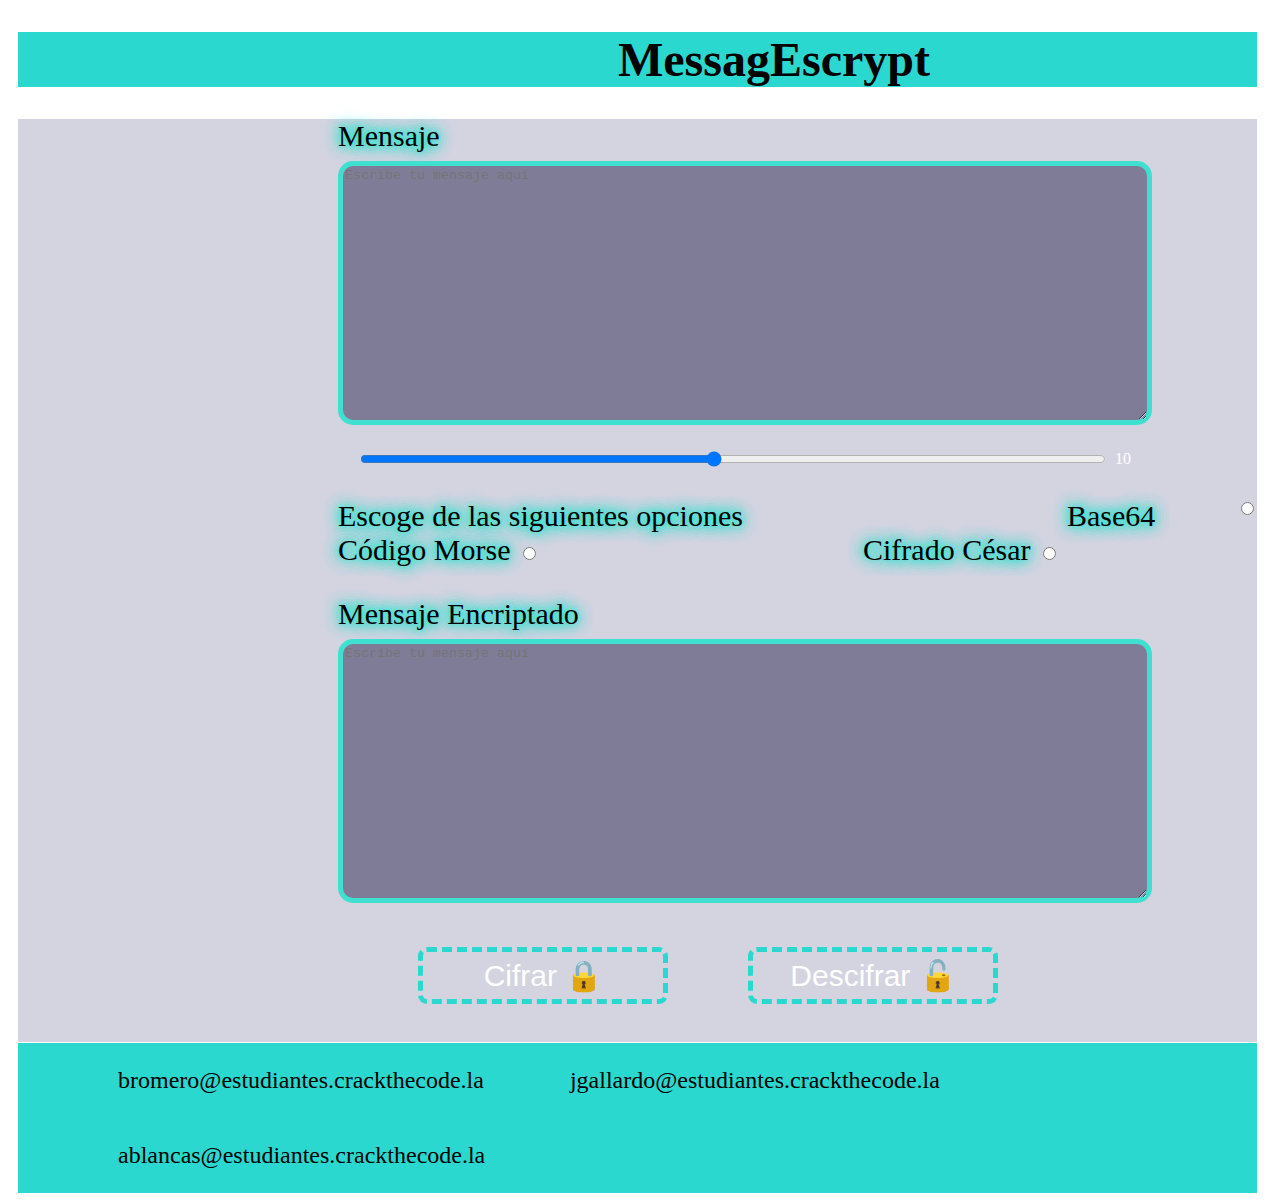
==== index.html @ 77dda1d5 "Ya se hizo el codigo Base64, el codigo morse falta la parte de desencriptar y falta totalmente el ci" ====
<!DOCTYPE html>
<html lang="en">
<head>
    <meta charset="UTF-8">
    <meta http-equiv="X-UA-Compatible" content="IE=edge">
    <meta name="viewport" content="width=device-width, initial-scale=1.0">
    <title>Codificador</title>
    <link rel="stylesheet" href="decodificador.css">
</head>
<body>
    <header>
        <h1 id="titulo">MessagEscrypt</h1>
    </header>
    <section>
        <main>
            <div class="mensajesinEncriptar">
                <label for ingresoMensaje>Mensaje</label>
                <form id="cifrador">
                <textarea name="ingresoMensaje" id="ingresoMensaje" placeholder="Escribe tu mensaje aquí" maxlength="128" spellcheck="false"></textarea></div>
                </form>
                <div id ="resultado"></div>
            <div class="rango">
                <input type="range" id="rango" name="texto" value="10" min="1" max="20" oninput="this.nextElementSibling.value = this.value" >
                <output>10</output>
            </div>
            <div class="tipoCodigo">
                <form>
                    <label>Escoge de las siguientes opciones</label>
                        <label for="base64"> Base64
                        </label><input type="radio" id="base64" name="codigo" value="b64">

                        <label for="morse"> Código Morse
                        </label><input type="radio" id="morse" name="codigo" value="m">

                        <label for="morse"> Cifrado César
                        </label><input type="radio" id="cesar" name="codigo" value="c">
                </form>
            </div>
            </div>
            <div class="mensajeEncriptado">
                <label for ingreseMensaje>Mensaje Encriptado</label>
                <div>
                    <textarea name="salidaMensaje" id="salidaMensaje" placeholder="Escribe tu mensaje aquí" maxlength="128"></textarea></div>
                </div>
            <div class="codificacion">
                <button id="cifrar" type="submit" onclick="encriptar(this)"> Cifrar 🔒 </button> 
                <button id="descifrar" type="submit" onclick="desencriptar(this)"> Descifrar 🔓</button> 
            </div>
            </div>
            
        </main>
    </section>
    <footer>
        <p class="correos">bromero@estudiantes.crackthecode.la</p>
        <p class="correos">jgallardo@estudiantes.crackthecode.la</p>
        <p class="correos">ablancas@estudiantes.crackthecode.la</p>
    </footer>
    <script src="decodificador.js"></script>
</body>
</html>
---- decodificador.css ----
html{
    color: white;
    padding-left: 10px;
    padding-right: 15px;
}
body{
    color: white;
    background-image: url("https://steamusercontent-a.akamaihd.net/ugc/919174772921005938/7F7B796630528B63111AAB8B950D9F358CAC4219/");
    background-repeat: repeat;
    background-size: 100%;
}
section{
    background-color: rgba(10, 5, 82, 0.178);
}
header{
    outline: 1px solid white;
    background-color:rgb(43, 216, 207);
    color: black;
    font-size: 24px;
    font-family:fantasy;
    padding-bottom: 0px;
    padding-left: 600px;
}
.mensajesinEncriptar{
    margin-top: 30px;
}
.tipoCodigo{
    margin-top: 30px;
}
.mensajeEncriptado{
    margin-top: 30px;
}
.codificacion{
    margin-top: 30px;
}
.mensajesinEncriptar{
   
    margin-right: 500px;
}
#ingresoMensaje{
    width:800px;
    height: 250px;
    background-color: rgba(9, 5, 51, 0.418);
    border: 5px solid turquoise;
    border-radius: 15px;
    color: white;
    margin-left: 320px;
    margin-bottom: 10px;
    margin-top: 8px;
    resize:vertical;
    
}
#salidaMensaje{
    width:800px;
    height: 250px;
    background-color: rgba(9, 5, 51, 0.418);
    border: 5px solid turquoise;
    border-radius: 15px;
    color: white;
    margin-left: 320px;
    margin-bottom: 10px;
    margin-top: 8px;
    resize:vertical;
    
}
footer{
    outline: 1px solid white;
    background-color:rgb(43, 216, 207);
    color: black;
    font-size: 24px;
    font-family:unset;
    padding-bottom: 0px;
    padding-left: 20px;
    padding-right: 20px;
}
.correos{
    display:inline-block;
    margin-left:80px;
    font-weight: 100px;
}
label{
    padding-left:320px;
    font-size: 30px;
    font-family:fantasy;
    text-shadow: 0 0 5px turquoise, 0 0 15px turquoise, 0 0 15px turquoise, 0 0 15px turquoise, 0 0 15px turquoise;
    color: black;
}
select{
    width: 150px;
    font-family: sans-serif;
    border: 2px solid black;
    border-radius: 6px;
    margin-left: 20px;
    padding: 5px;
    color:white;
    border: 3px solid white;
    background-color: transparent;
    text-align: center;
}
.codificacion{
    display: inline-block;
}
#cifrar{
    background-color: transparent;
    width: 250px;
    font-family:'Gill Sans', 'Gill Sans MT', Calibri, 'Trebuchet MS', sans-serif;
    font-size: 30px;
    padding: 6px;
    color: white;
    border:5px dashed rgb(43, 216, 207);
    border-radius: 9px;
    margin-bottom: 35px;
    display: block;
    float: left;
    margin-right: 80px;
    margin-left: 400px;
}
#cifrar:hover{
    background-color: rgba(6, 2, 46, 0.733);
    color: white;
    width: 300px;
    height: 75px;
    
}
#descifrar{
    background-color: transparent;
    width: 250px;
    font-family:'Gill Sans', 'Gill Sans MT', Calibri, 'Trebuchet MS', sans-serif;
    font-size: 30px;
    padding: 6px;
    color: white;
    border:5px dashed rgb(43, 216, 207);
    border-radius: 9px;
    margin-bottom: 35px;
    display: block;
    float: right;
   
}
#descifrar:hover{
    background-color: rgba(6, 2, 46, 0.733);
    color: white;
    width: 300px;
    height: 75px;
}
.rango{
    margin-top: 10px;
    display: grid;
    grid-template-columns: 1fr 30px;
    text-align: center;
    align-items: center;
    width: 780px;  
    margin-left: 340px;
    
}
#base64{
    float: right;
    display: block;
}
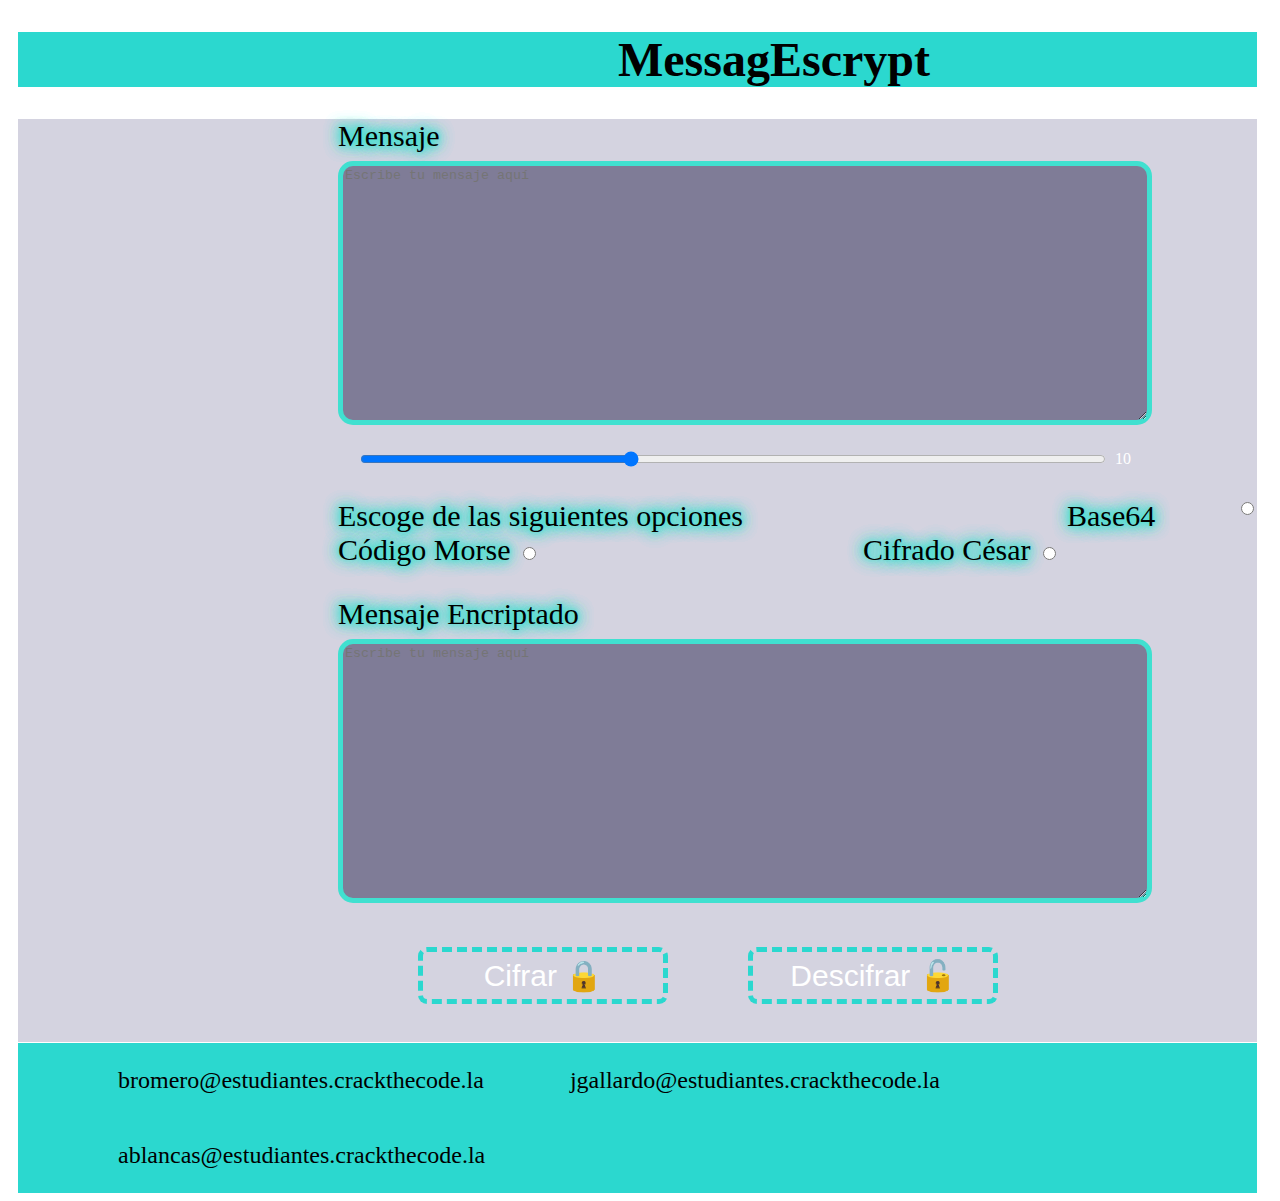
==== commit 8be33828: "Nueva versión" ====
--- a/index.html
+++ b/index.html
@@ -16,11 +16,11 @@
             <div class="mensajesinEncriptar">
                 <label for ingresoMensaje>Mensaje</label>
                 <form id="cifrador">
-                <textarea name="ingresoMensaje" id="ingresoMensaje" placeholder="Escribe tu mensaje aquí" maxlength="128" spellcheck="false"></textarea></div>
+                <textarea name="ingresoMensaje" id="ingresoMensaje" placeholder="Escribe tu mensaje aquí" maxlength="500" spellcheck="false"></textarea></div>
                 </form>
                 <div id ="resultado"></div>
             <div class="rango">
-                <input type="range" id="rango" name="texto" value="10" min="1" max="20" oninput="this.nextElementSibling.value = this.value" >
+                <input type="range" id="rango" name="texto" value="10" min="1" max="26" oninput="this.nextElementSibling.value = this.value" >
                 <output>10</output>
             </div>
             <div class="tipoCodigo">
@@ -32,7 +32,7 @@
                         <label for="morse"> Código Morse
                         </label><input type="radio" id="morse" name="codigo" value="m">
 
-                        <label for="morse"> Cifrado César
+                        <label for="cesar"> Cifrado César
                         </label><input type="radio" id="cesar" name="codigo" value="c">
                 </form>
             </div>
@@ -40,7 +40,7 @@
             <div class="mensajeEncriptado">
                 <label for ingreseMensaje>Mensaje Encriptado</label>
                 <div>
-                    <textarea name="salidaMensaje" id="salidaMensaje" placeholder="Escribe tu mensaje aquí" maxlength="128"></textarea></div>
+                    <textarea name="salidaMensaje" id="salidaMensaje" placeholder="Escribe tu mensaje aquí" maxlength="500"></textarea></div>
                 </div>
             <div class="codificacion">
                 <button id="cifrar" type="submit" onclick="encriptar(this)"> Cifrar 🔒 </button> 
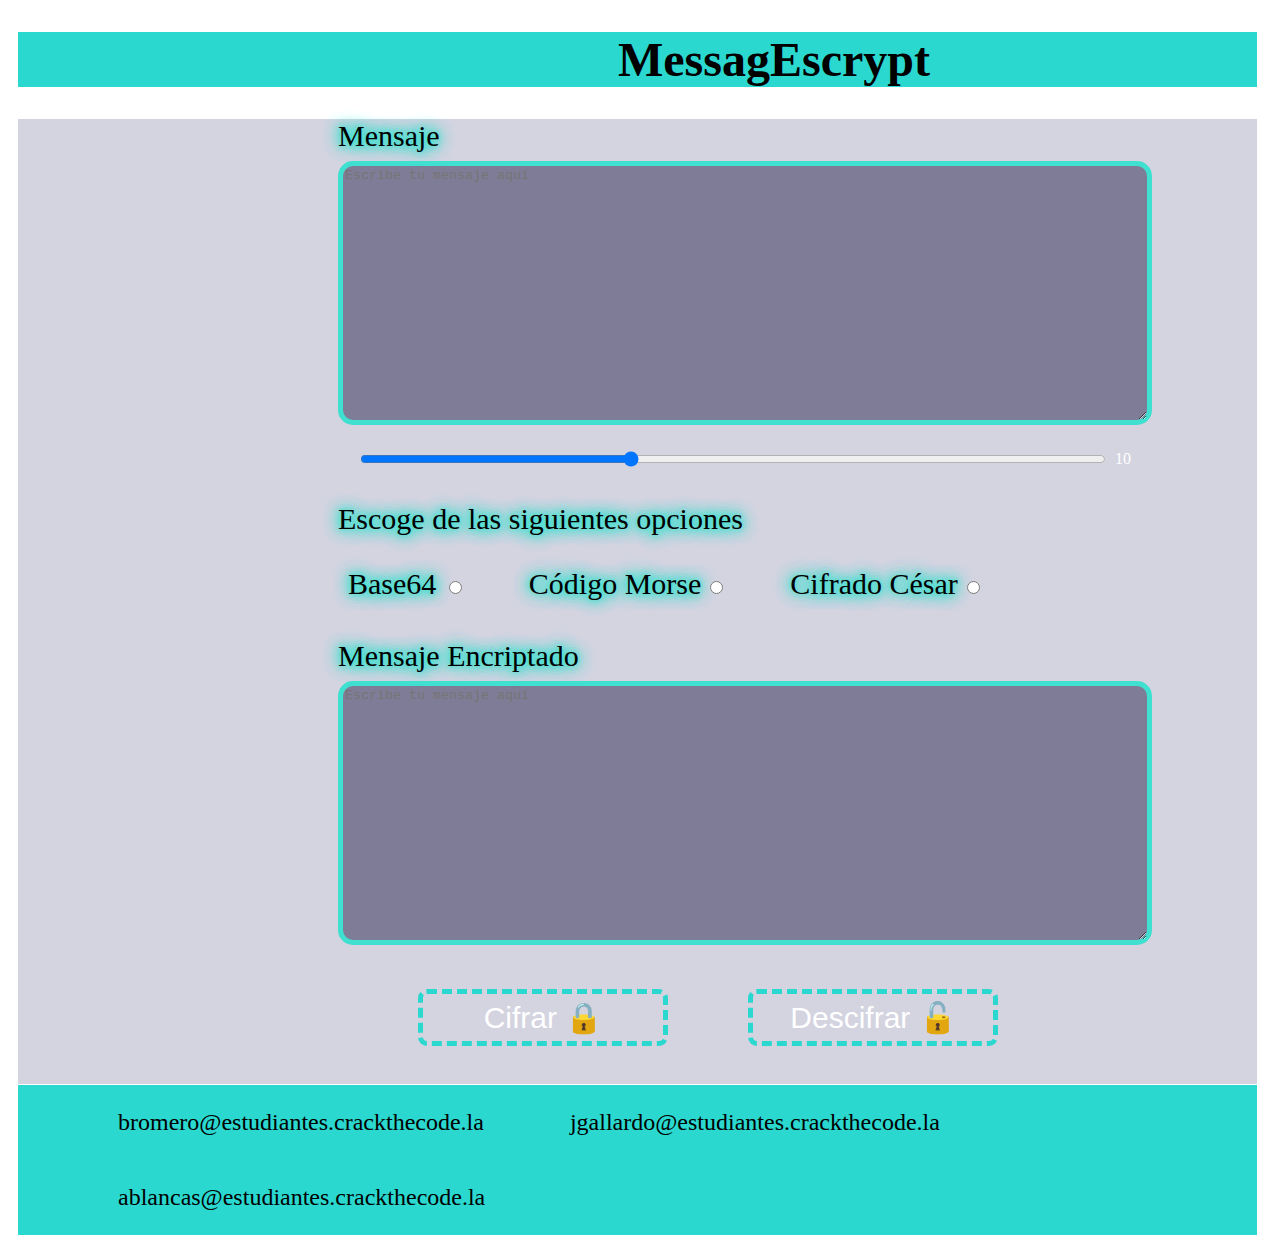
==== commit 74cdab09: "Ya funciona todos los tipos de código" ====
--- a/index.html
+++ b/index.html
@@ -5,7 +5,8 @@
     <meta http-equiv="X-UA-Compatible" content="IE=edge">
     <meta name="viewport" content="width=device-width, initial-scale=1.0">
     <title>Codificador</title>
-    <link rel="stylesheet" href="decodificador.css">
+    <link rel="stylesheet" href="assets/css/decodificador.css">
+    <link rel="icon" href="/Semana2/css/Decodificador/Icono.ico.ico">
 </head>
 <body>
     <header>
@@ -25,22 +26,24 @@
             </div>
             <div class="tipoCodigo">
                 <form>
-                    <label>Escoge de las siguientes opciones</label>
-                        <label for="base64"> Base64
-                        </label><input type="radio" id="base64" name="codigo" value="b64">
+                    <label id="escoge">Escoge de las siguientes opciones</label>
+                        <div class ="opciones">
+                            
+                        <label for="base64" id="text_Base64"> Base64 </label>
+                        <input type="radio" id="base64" name="codigo" value="b64"></label>
 
-                        <label for="morse"> Código Morse
-                        </label><input type="radio" id="morse" name="codigo" value="m">
+                        <label for="morse" id="text_morse"> Código Morse</label>
+                        <input type="radio" id="morse" name="codigo" value="m"></label>
 
-                        <label for="cesar"> Cifrado César
-                        </label><input type="radio" id="cesar" name="codigo" value="c">
+                        <label for="cesar" id="text_cesar"> Cifrado César</label>
+                        <input type="radio" id="cesar" name="codigo" value="c"></label></div>
                 </form>
             </div>
             </div>
             <div class="mensajeEncriptado">
-                <label for ingreseMensaje>Mensaje Encriptado</label>
+                <label for="salidaMensaje">Mensaje Encriptado</label>
                 <div>
-                    <textarea name="salidaMensaje" id="salidaMensaje" placeholder="Escribe tu mensaje aquí" maxlength="500"></textarea></div>
+                    <textarea id="salidaMensaje" placeholder="Escribe tu mensaje aquí" disabled></textarea></div>
                 </div>
             <div class="codificacion">
                 <button id="cifrar" type="submit" onclick="encriptar(this)"> Cifrar 🔒 </button> 
@@ -55,7 +58,7 @@
         <p class="correos">jgallardo@estudiantes.crackthecode.la</p>
         <p class="correos">ablancas@estudiantes.crackthecode.la</p>
     </footer>
-    <script src="decodificador.js"></script>
+    <script src="assets/js/decoficador.js"></script>
 </body>
 </html>
 
--- a/assets/css/decodificador.css
+++ b/assets/css/decodificador.css
@@ -0,0 +1,181 @@
+html{
+    color: white;
+    padding-left: 10px;
+    padding-right: 15px;
+}
+body{
+    color: white;
+    background-image: url("https://steamusercontent-a.akamaihd.net/ugc/919174772921005938/7F7B796630528B63111AAB8B950D9F358CAC4219/");
+    background-repeat: repeat;
+    background-size: 100%;
+}
+section{
+    background-color: rgba(10, 5, 82, 0.178);
+}
+header{
+    outline: 1px solid white;
+    background-color:rgb(43, 216, 207);
+    color: black;
+    font-size: 24px;
+    font-family:fantasy;
+    padding-bottom: 0px;
+    padding-left: 600px;
+}
+.mensajesinEncriptar{
+    margin-top: 30px;
+}
+.tipoCodigo{
+    margin-top: 30px;
+}
+.mensajeEncriptado{
+    margin-top: 30px;
+}
+.codificacion{
+    margin-top: 30px;
+}
+.mensajesinEncriptar{
+   
+    margin-right: 500px;
+}
+#ingresoMensaje{
+    width:800px;
+    height: 250px;
+    background-color: rgba(9, 5, 51, 0.418);
+    border: 5px solid turquoise;
+    border-radius: 15px;
+    color: white;
+    margin-left: 320px;
+    margin-bottom: 10px;
+    margin-top: 8px;
+    resize:vertical;
+    
+}
+#salidaMensaje{
+    width:800px;
+    height: 250px;
+    background-color: rgba(9, 5, 51, 0.418);
+    border: 5px solid turquoise;
+    border-radius: 15px;
+    color: white;
+    margin-left: 320px;
+    margin-bottom: 10px;
+    margin-top: 8px;
+    resize:vertical;
+    
+}
+footer{
+    outline: 1px solid white;
+    background-color:rgb(43, 216, 207);
+    color: black;
+    font-size: 24px;
+    font-family:unset;
+    padding-bottom: 0px;
+    padding-left: 20px;
+    padding-right: 20px;
+}
+.correos{
+    display:inline-block;
+    margin-left:80px;
+    font-weight: 100px;
+}
+label{
+    padding-left:320px;
+    font-size: 30px;
+    font-family:fantasy;
+    text-shadow: 0 0 5px turquoise, 0 0 15px turquoise, 0 0 15px turquoise, 0 0 15px turquoise, 0 0 15px turquoise;
+    color: black;
+   
+}
+select{
+    width: 150px;
+    font-family: sans-serif;
+    border: 2px solid black;
+    border-radius: 6px;
+    margin-left: 20px;
+    padding: 5px;
+    color:white;
+    border: 3px solid white;
+    background-color: transparent;
+    text-align: center;
+}
+.codificacion{
+    display: inline-block;
+}
+#cifrar{
+    background-color: transparent;
+    width: 250px;
+    font-family:'Gill Sans', 'Gill Sans MT', Calibri, 'Trebuchet MS', sans-serif;
+    font-size: 30px;
+    padding: 6px;
+    color: white;
+    border:5px dashed rgb(43, 216, 207);
+    border-radius: 9px;
+    margin-bottom: 35px;
+    display: block;
+    float: left;
+    margin-right: 80px;
+    margin-left: 400px;
+}
+#cifrar:hover{
+    background-color: rgba(6, 2, 46, 0.733);
+    color: white;
+    width: 300px;
+    height: 75px;
+    
+}
+#descifrar{
+    background-color: transparent;
+    width: 250px;
+    font-family:'Gill Sans', 'Gill Sans MT', Calibri, 'Trebuchet MS', sans-serif;
+    font-size: 30px;
+    padding: 6px;
+    color: white;
+    border:5px dashed rgb(43, 216, 207);
+    border-radius: 9px;
+    margin-bottom: 35px;
+    display: block;
+    float: right;
+   
+}
+#descifrar:hover{
+    background-color: rgba(6, 2, 46, 0.733);
+    color: white;
+    width: 300px;
+    height: 75px;
+}
+.rango{
+    margin-top: 10px;
+    display: grid;
+    grid-template-columns: 1fr 30px;
+    text-align: center;
+    align-items: center;
+    width: 780px;  
+    margin-left: 340px;
+}
+
+.tipoCodigo{
+    list-style: none;
+    line-height: 40px; 
+    overflow: none;
+}
+
+.opciones{
+    display: inline-block;
+    margin-left: 270px;
+    margin-top:20px;
+}
+
+#text_Base64{
+    padding-left: 60px;
+}
+#text_morse{
+    padding-left: 60px;
+}
+#text_cesar{
+    padding-left: 60px;
+}
+
+#escoge{
+    width: 1000px;
+    margin-right: 100px;
+}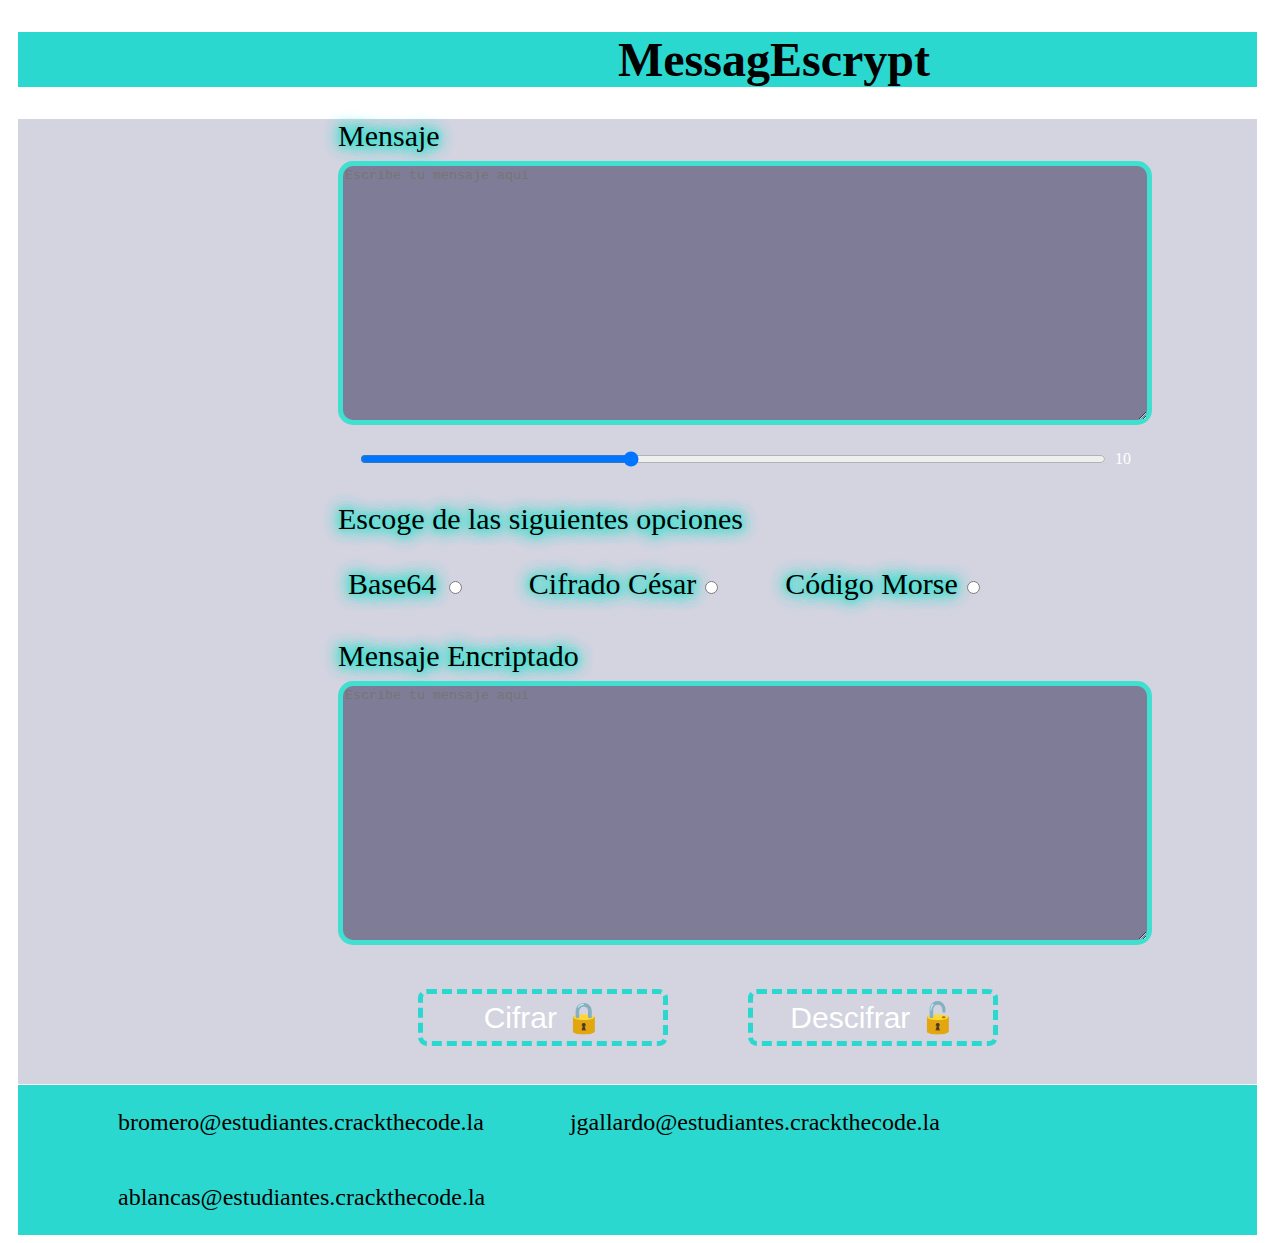
==== commit 15d46e76: "Ya funciona todos los códigos" ====
--- a/index.html
+++ b/index.html
@@ -32,11 +32,11 @@
                         <label for="base64" id="text_Base64"> Base64 </label>
                         <input type="radio" id="base64" name="codigo" value="b64"></label>
 
+                        <label for="cesar" id="text_cesar"> Cifrado César</label>
+                        <input type="radio" id="cesar" name="codigo" value="c"></label></div>
+
                         <label for="morse" id="text_morse"> Código Morse</label>
                         <input type="radio" id="morse" name="codigo" value="m"></label>
-
-                        <label for="cesar" id="text_cesar"> Cifrado César</label>
-                        <input type="radio" id="cesar" name="codigo" value="c"></label></div>
                 </form>
             </div>
             </div>
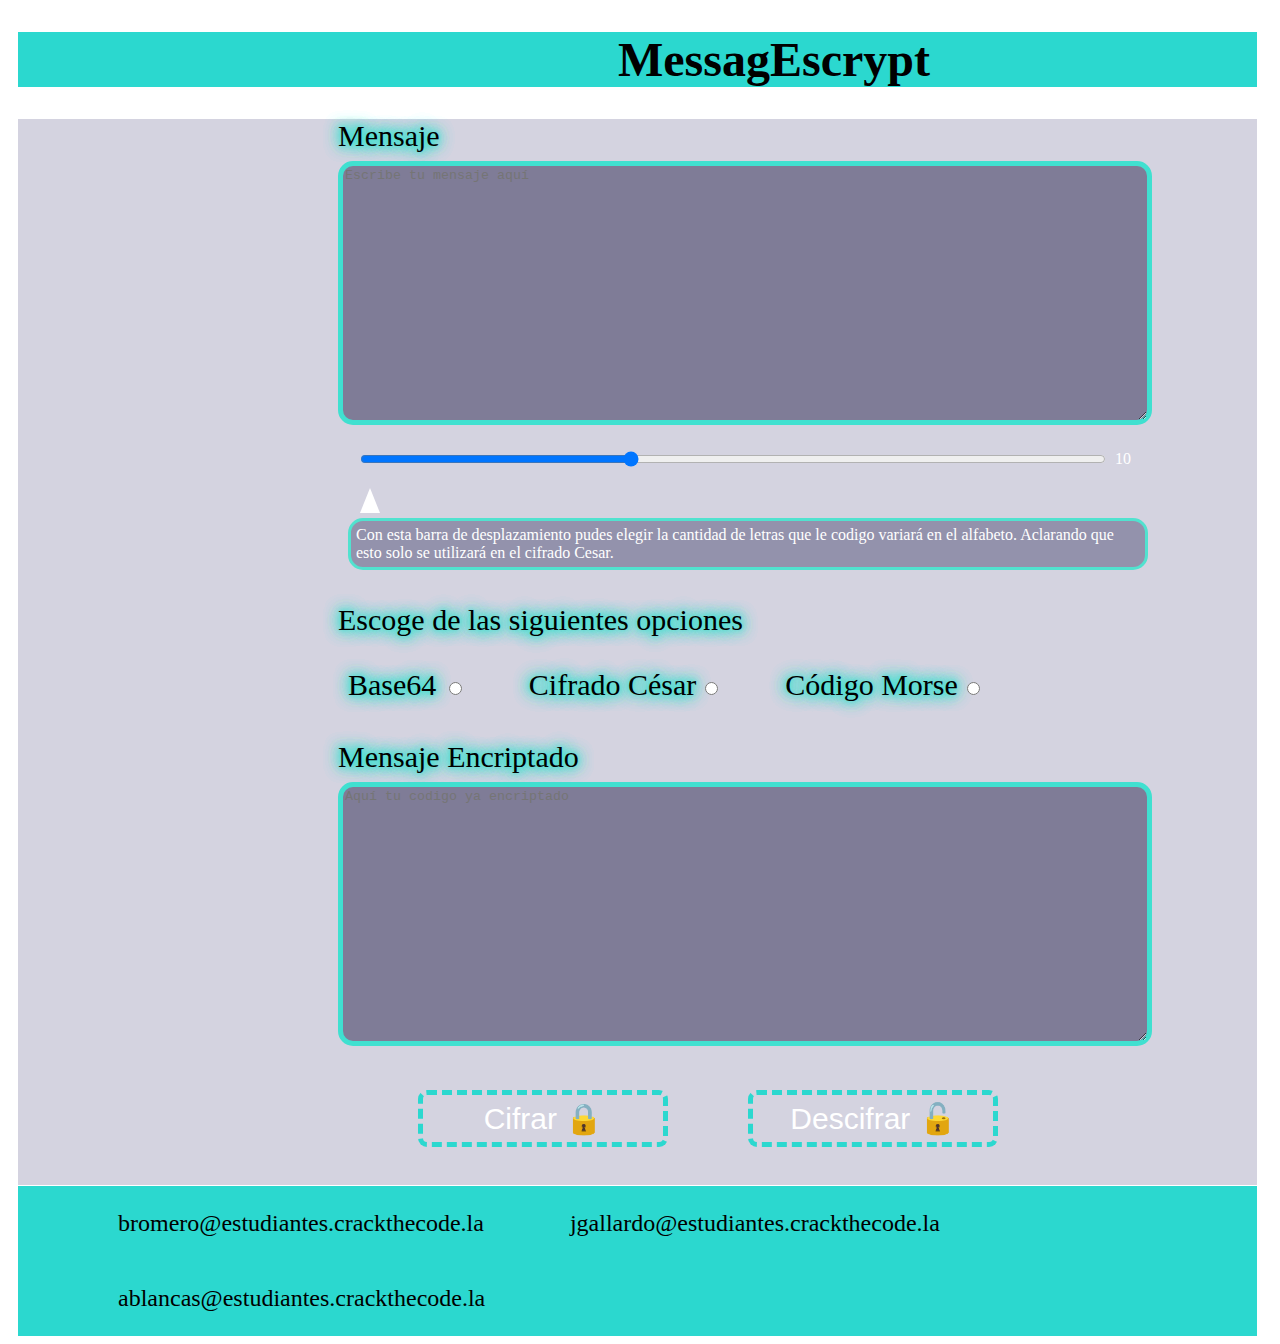
==== commit 76346311: "Agregue el comentario que pidio el profe" ====
--- a/index.html
+++ b/index.html
@@ -6,7 +6,7 @@
     <meta name="viewport" content="width=device-width, initial-scale=1.0">
     <title>Codificador</title>
     <link rel="stylesheet" href="assets/css/decodificador.css">
-    <link rel="icon" href="/Semana2/css/Decodificador/Icono.ico.ico">
+    <link rel="icon" href="/Semana2/css/Decodificador/assets/img/Icono.ico">
 </head>
 <body>
     <header>
@@ -23,6 +23,14 @@
             <div class="rango">
                 <input type="range" id="rango" name="texto" value="10" min="1" max="26" oninput="this.nextElementSibling.value = this.value" >
                 <output>10</output>
+            </div>
+            <div class="comentario">
+                <div class="comentarioCesar burbuja">
+                    <p>Con esta barra de desplazamiento pudes elegir la cantidad de letras que le codigo variará en el alfabeto.
+                    Aclarando que esto solo se utilizará en el cifrado Cesar.
+                    </p>
+                    
+                </div>
             </div>
             <div class="tipoCodigo">
                 <form>
@@ -41,9 +49,13 @@
             </div>
             </div>
             <div class="mensajeEncriptado">
-                <label for="salidaMensaje">Mensaje Encriptado</label>
+                <label id= "label_salidaMensaje" for="salidaMensaje">Mensaje Encriptado
+                   
+                </label>
                 <div>
-                    <textarea id="salidaMensaje" placeholder="Escribe tu mensaje aquí" disabled></textarea></div>
+                    <textarea id="salidaMensaje" placeholder="Aquí tu codigo ya encriptado" disabled></textarea>
+                
+                </div>
                 </div>
             <div class="codificacion">
                 <button id="cifrar" type="submit" onclick="encriptar(this)"> Cifrar 🔒 </button> 
--- a/assets/css/decodificador.css
+++ b/assets/css/decodificador.css
@@ -23,6 +23,7 @@
 }
 .mensajesinEncriptar{
     margin-top: 30px;
+    margin-right: 500px;
 }
 .tipoCodigo{
     margin-top: 30px;
@@ -32,10 +33,6 @@
 }
 .codificacion{
     margin-top: 30px;
-}
-.mensajesinEncriptar{
-   
-    margin-right: 500px;
 }
 #ingresoMensaje{
     width:800px;
@@ -178,4 +175,54 @@
 #escoge{
     width: 1000px;
     margin-right: 100px;
-}+}
+.comentario{
+    width: 800px;
+    margin-top: 4px;
+    margin-left: 330px;
+    
+
+}
+
+.comentario .comentarioCesar{
+    width: 100%;
+   
+}
+
+.comentario .comentarioCesar p{
+    margin: 0 0 10px 0;
+    border: 3px solid white;
+    border-radius: 15px;
+    padding: 5px;
+    background-color:rgba(2, 2, 58, 0.308);
+    border-color: rgb(81, 226, 207);
+    color: white;
+    font-weight: 55px;
+}
+
+.burbuja{
+    position: relative;
+    background-color: transparent;
+    padding-top: 45px;
+}
+
+.burbuja:after{
+    content: "";
+    display: block;
+    position: absolute;
+    margin-left: 12px;
+
+    top: 15px;
+
+    width: 0;
+    height: 0;
+    
+    border-right: 10px solid transparent;
+    border-left: 10px solid transparent;
+   
+
+    border-bottom: 25px solid #fff;
+}
+
+
+
